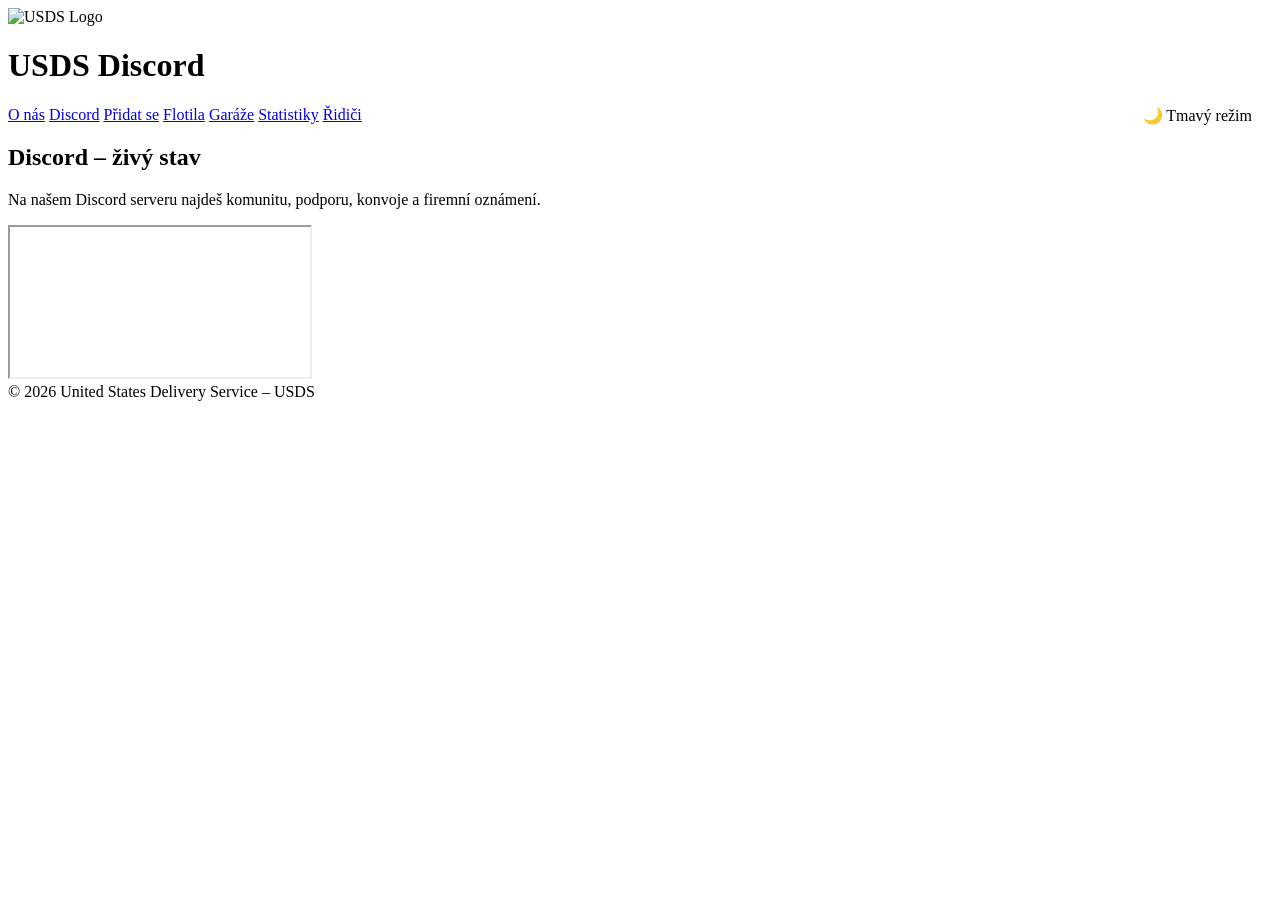
==== discord.html @ 35b471c0 "Create discord.html" ====
<!DOCTYPE html>
<html lang="cs">
<head>
  <meta charset="UTF-8">
  <title>USDS – Discord</title>
  <link rel="stylesheet" href="css/style.css">
</head>

<body data-theme="dark">

<header>
  <img src="assets/logo.png" alt="USDS Logo">
  <h1>USDS Discord</h1>
</header>

<nav>
  <span id="themeToggle" style="cursor:pointer; float:right; margin-right:20px;">🌙 Tmavý režim</span>
  <a href="index.html">O nás</a>
  <a href="discord.html">Discord</a>
  <a href="join.html">Přidat se</a>
  <a href="flotila.html">Flotila</a>
  <a href="garaze.html">Garáže</a>
  <a href="statistiky.html">Statistiky</a>
  <a href="ridici.html">Řidiči</a>
</nav>

<main>
  <section class="section">
    <h2>Discord – živý stav</h2>
    <p>Na našem Discord serveru najdeš komunitu, podporu, konvoje a firemní oznámení.</p>

    <iframe src="https://discord.com/widget?id=1452398686897180886&theme=dark"
            allowtransparency="true"
            sandbox="allow-popups allow-popups-to-escape-sandbox allow-same-origin allow-scripts">
    </iframe>
  </section>
</main>

<footer>
  © <span id="year"></span> United States Delivery Service – USDS
</footer>

<script src="js/theme.js"></script>
<script>
  document.getElementById("year").textContent = new Date().getFullYear();
</script>

</body>
</html>
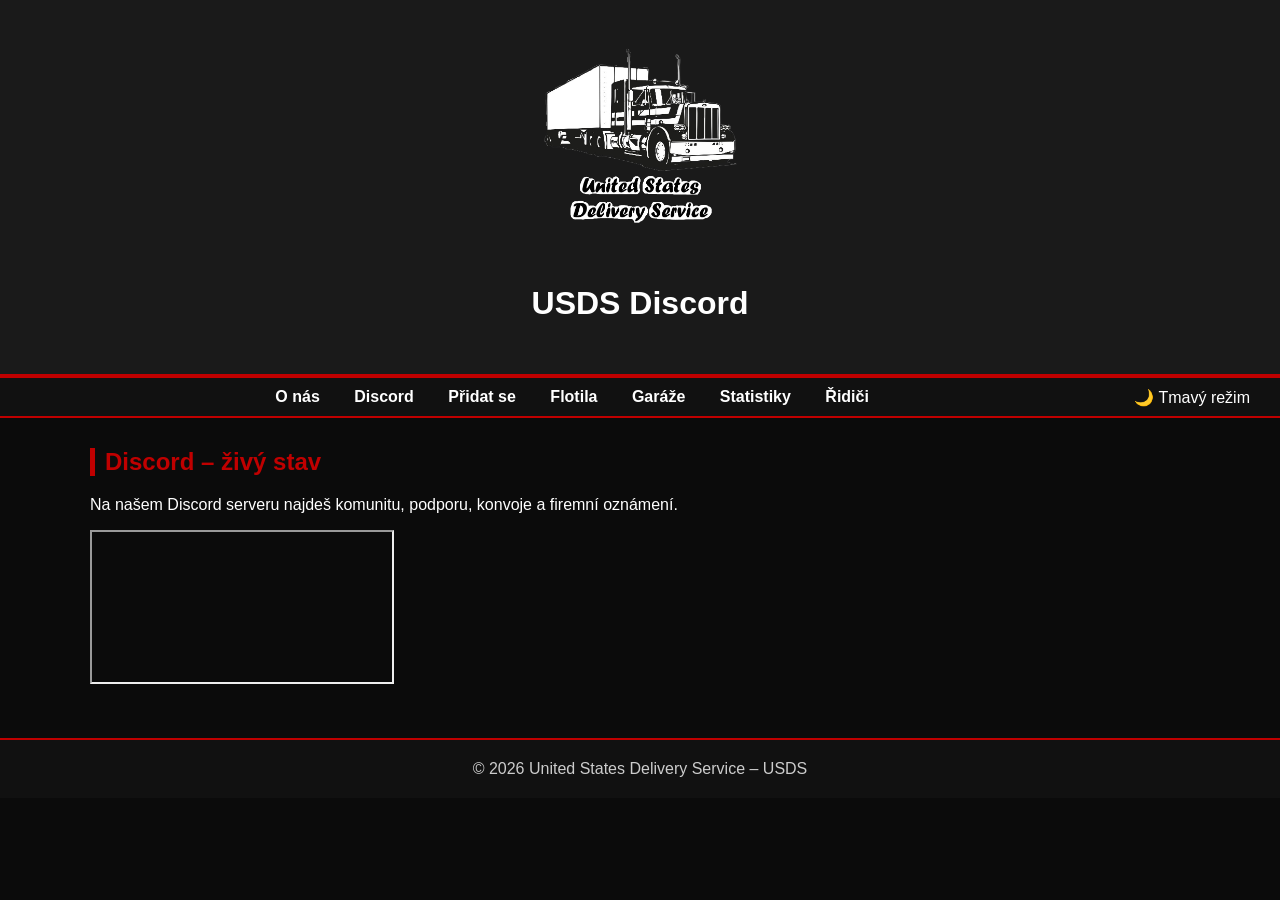
==== commit 6f214552: "Update logo source in discord.html" ====
--- a/discord.html
+++ b/discord.html
@@ -9,7 +9,7 @@
 <body data-theme="dark">
 
 <header>
-  <img src="assets/logo.png" alt="USDS Logo">
+  <img src="LOGO_USDS.png" alt="USDS Logo">
   <h1>USDS Discord</h1>
 </header>
 
--- a/css/style.css
+++ b/css/style.css
@@ -0,0 +1,90 @@
+:root {
+  --bg: #0b0b0b;
+  --bg-alt: #1a1a1a;
+  --bg-nav: #111111;
+  --accent: #c00000;
+  --accent-soft: #802020;
+  --text: #ffffff;
+  --text-muted: #cccccc;
+  --border: #333333;
+}
+
+[data-theme="light"] {
+  --bg: #f4f4f4;
+  --bg-alt: #ffffff;
+  --bg-nav: #e0e0e0;
+  --accent: #c00000;
+  --accent-soft: #ffdddd;
+  --text: #111111;
+  --text-muted: #555555;
+  --border: #cccccc;
+}
+
+body {
+  background: var(--bg);
+  color: var(--text);
+  font-family: Arial, sans-serif;
+  margin: 0;
+}
+
+header {
+  background: var(--bg-alt);
+  padding: 30px;
+  text-align: center;
+  border-bottom: 4px solid var(--accent);
+}
+
+header img {
+  max-width: 220px;
+  margin-bottom: 10px;
+}
+
+nav {
+  background: var(--bg-nav);
+  padding: 10px;
+  text-align: center;
+  border-bottom: 2px solid var(--accent);
+}
+
+nav a {
+  color: var(--text);
+  margin: 0 15px;
+  text-decoration: none;
+  font-weight: bold;
+}
+
+nav a:hover {
+  color: var(--accent);
+}
+
+main {
+  max-width: 1100px;
+  margin: 30px auto;
+  padding: 0 20px;
+}
+
+h2 {
+  color: var(--accent);
+  border-left: 5px solid var(--accent);
+  padding-left: 10px;
+}
+
+.section {
+  margin-bottom: 50px;
+}
+
+.card {
+  background: var(--bg-alt);
+  padding: 20px;
+  border-radius: 8px;
+  border: 1px solid var(--border);
+}
+
+footer {
+  background: var(--bg-nav);
+  text-align: center;
+  padding: 20px;
+  margin-top: 40px;
+  border-top: 2px solid var(--accent);
+  color: var(--text-muted);
+}
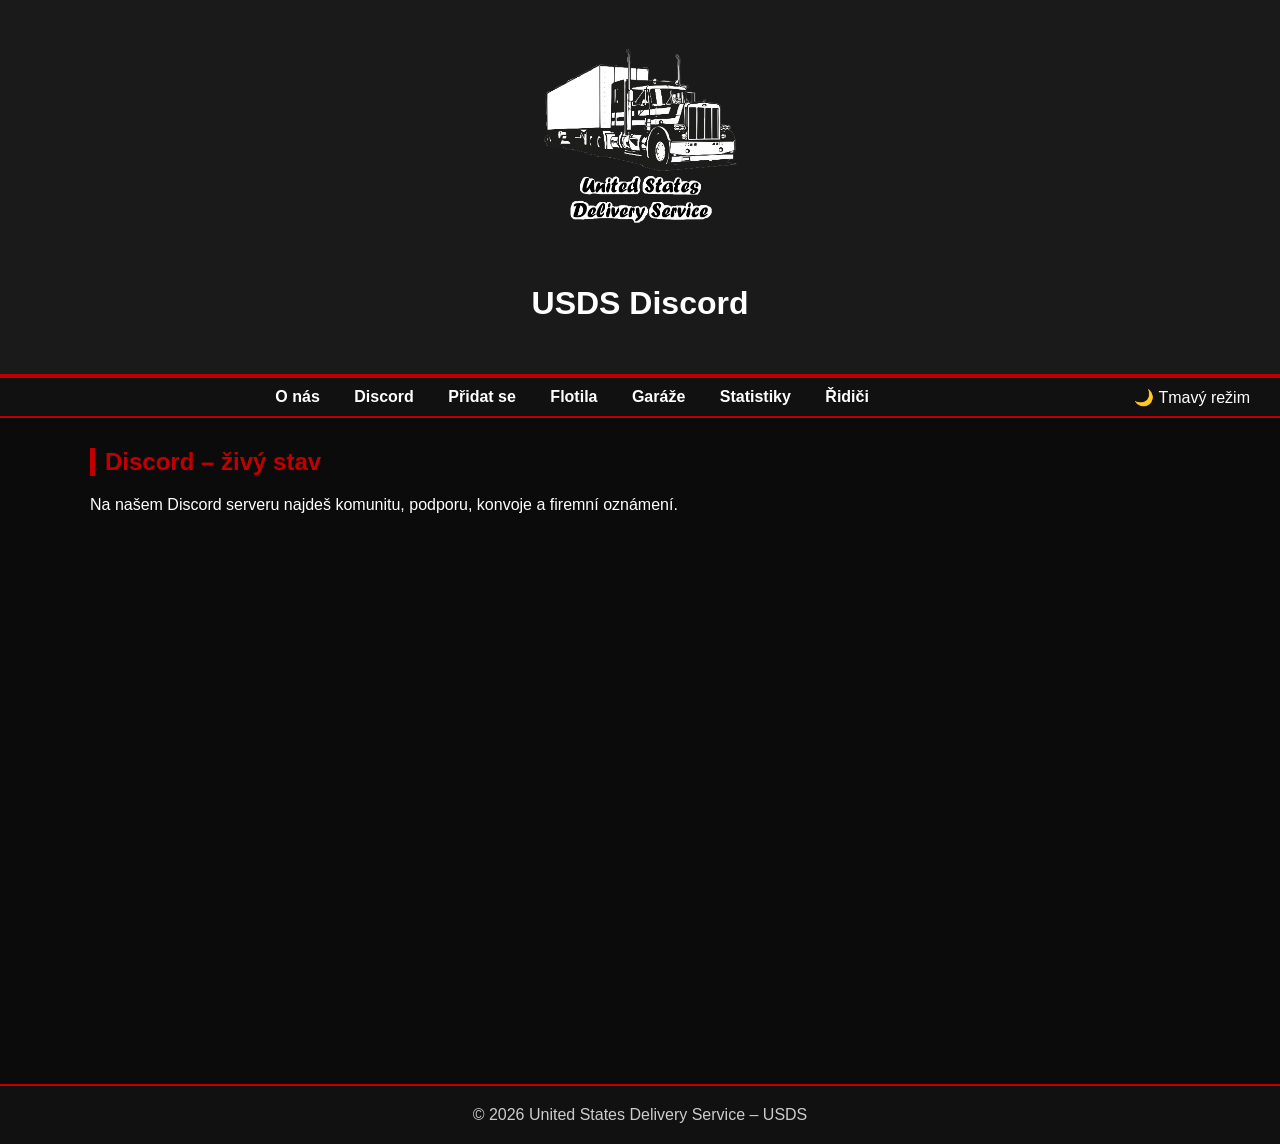
==== commit 62b19bbe: "Update discord.html" ====
--- a/discord.html
+++ b/discord.html
@@ -29,10 +29,14 @@
     <h2>Discord – živý stav</h2>
     <p>Na našem Discord serveru najdeš komunitu, podporu, konvoje a firemní oznámení.</p>
 
-    <iframe src="https://discord.com/widget?id=1452398686897180886&theme=dark"
-            allowtransparency="true"
-            sandbox="allow-popups allow-popups-to-escape-sandbox allow-same-origin allow-scripts">
-    </iframe>
+    <iframe 
+  src="https://discord.com/widget?id=1452398686897180886&theme=dark"
+  width="100%"
+  height="500"
+  style="border: none; border-radius: 8px;"
+  allowtransparency="true"
+  sandbox="allow-popups allow-popups-to-escape-sandbox allow-same-origin allow-scripts">
+</iframe>
   </section>
 </main>
 
